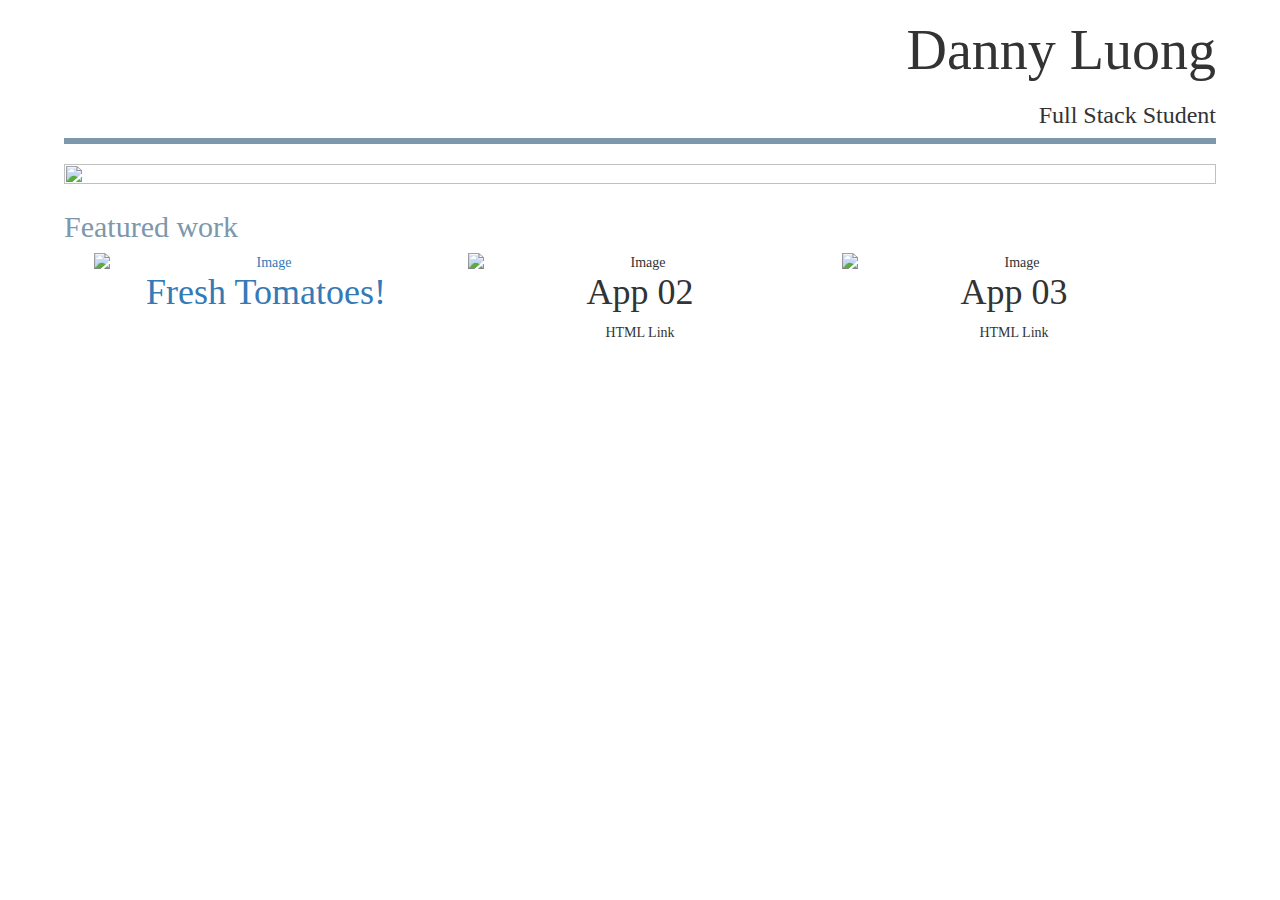
==== portfolio.html @ 6688a9c5 "First Attempt" ====
<!DOCTYPE html>
<html lang="en">
  <head>
    <title>Portfolio Site!</title>
    <meta charset="utf-8">
    <meta name="viewport" content="width=device-width, initial-scale=1.0">
    <link rel="stylesheet" href="https://maxcdn.bootstrapcdn.com/bootstrap/3.3.7/css/bootstrap.min.css">
    <script src="https://maxcdn.bootstrapcdn.com/bootstrap/3.3.7/js/bootstrap.min.js"></script>
    <link rel="stylesheet" type="text/css" href="default.css">
  </head>
  <body>

    <div>
      <h1 class="myName">Danny Luong</h1>
      <h3 class="myTitle">Full Stack Student</h3>
      <div class="dividerLine"></div>
    </div>

      <img class="codeImage" src="https://i.gyazo.com/bce5002773ff7bb149c955ff3112adb7.png"></img>
      
      <h2>Featured work</h2>
      <div class="container-fluid bg-3 text-center">
        <div class="row featured"></div>
          <div class="col-md-4 col-sm-6" >
            <a href="https://github.com/DanSLuong/Movie-Trailer-Website/blob/master/fresh_tomatoes.html">
              <img src="https://i.gyazo.com/cf6c7ba617ef6e7d177ee64c5d865f96.jpg" class="projectImage" style="width:100%" alt="Image"></img>
              <h1>Fresh Tomatoes!</h1>
            </a>
          </div>
          <div class="col-md-4 col-sm-6" >
            <img src="https://placehold.it/150x80?text=IMAGE" class="projectImage" style="width:100%" alt="Image"></img>
            <h1>App 02</h1>
            <p class="projectLink">HTML Link</p>
          </div>
          <div class="col-md-4 col-sm-6" >
            <img src="https://placehold.it/150x80?text=IMAGE" class="projectImage" style="width:100%" alt="Image"></img>
            <h1>App 03</h1>
            <p class="projectLink">HTML Link</p>
          </div>  
        </div>
      </div>

    </div>
  </body>
</html>
---- default.css ----
body{
    position: relative;
    text-align: center;
    font-family: Calibri;
    width: 90%;
    margin-left: 5%;
}
.myName{
    position: relative;
    text-align: right;
    width: 100%;
    font-size: 4em;
}
.myTitle{
    position: relative;
    text-align: right;
}
.dividerLine{
    border-bottom: 6px solid #7d97ad;
    margin-bottom: 20px;
}
.projectImage{
    width: 100%;
    height: 100%;
    float: left;
}
h2{
    color: #7d97ad;
    text-align: left;
}
.codeImage{
    width: 100%;
    height: 100%;
}
.featured{
    background-color: gray;
}
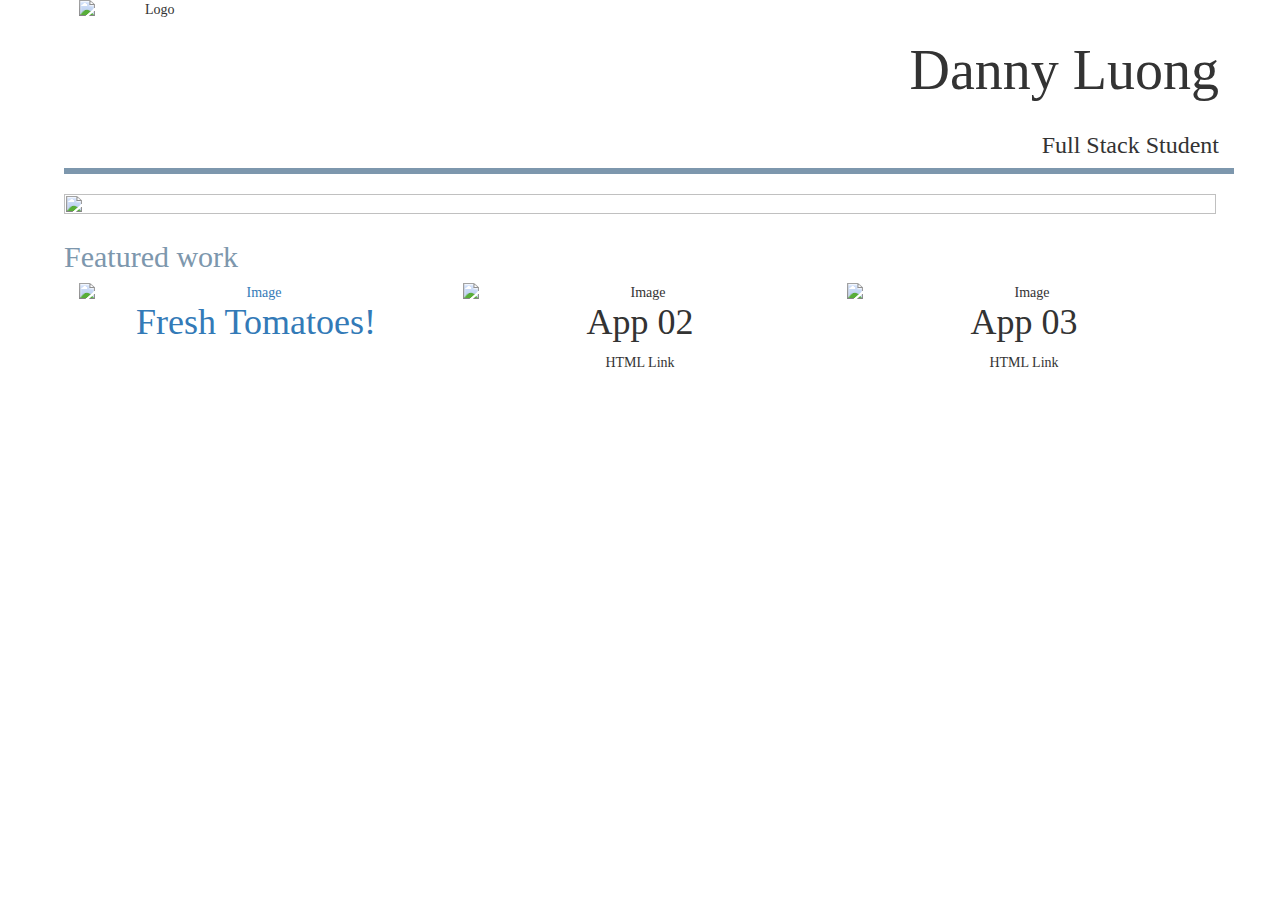
==== commit 3dd2e1dd: "Updated portfolio.html" ====
--- a/portfolio.html
+++ b/portfolio.html
@@ -1,46 +1,56 @@
-
 <!DOCTYPE html>
 <html lang="en">
-  <head>
-    <title>Portfolio Site!</title>
-    <meta charset="utf-8">
-    <meta name="viewport" content="width=device-width, initial-scale=1.0">
-    <link rel="stylesheet" href="https://maxcdn.bootstrapcdn.com/bootstrap/3.3.7/css/bootstrap.min.css">
-    <script src="https://maxcdn.bootstrapcdn.com/bootstrap/3.3.7/js/bootstrap.min.js"></script>
-    <link rel="stylesheet" type="text/css" href="default.css">
-  </head>
-  <body>
 
-    <div>
-      <h1 class="myName">Danny Luong</h1>
-      <h3 class="myTitle">Full Stack Student</h3>
-      <div class="dividerLine"></div>
+<head>
+  <title>Portfolio Site!</title>
+  <meta charset="utf-8">
+  <meta name="viewport" content="width=device-width, initial-scale=1.0">
+  <link rel="stylesheet" href="https://maxcdn.bootstrapcdn.com/bootstrap/3.3.7/css/bootstrap.min.css">
+  <script src="https://maxcdn.bootstrapcdn.com/bootstrap/3.3.7/js/bootstrap.min.js"></script>
+  <link rel="stylesheet" type="text/css" href="css/default.css">
+</head>
+
+<body class="conttainer">
+
+  <header class="container">
+    <!--Name, title, and a divider created using a border-bottom CSS-->
+    <!--row for logo and name-->
+    <div class="row">
+      <img src="https://media.glassdoor.com/o/659776/udacity-squarelogo-1458083545831.jpg" class="logoImage col-md-6" alt="Logo"></img>
+      <h1 class="myName col-md-6">Danny Luong</h1>
+      <h3 class="myTitle col-md-12">Full Stack Student</h3>
+      <div class="dividerLine col-md-12"></div>
     </div>
+  </header>
 
-      <img class="codeImage" src="https://i.gyazo.com/bce5002773ff7bb149c955ff3112adb7.png"></img>
-      
-      <h2>Featured work</h2>
-      <div class="container-fluid bg-3 text-center">
-        <div class="row featured"></div>
-          <div class="col-md-4 col-sm-6" >
-            <a href="https://github.com/DanSLuong/Movie-Trailer-Website/blob/master/fresh_tomatoes.html">
-              <img src="https://i.gyazo.com/cf6c7ba617ef6e7d177ee64c5d865f96.jpg" class="projectImage" style="width:100%" alt="Image"></img>
-              <h1>Fresh Tomatoes!</h1>
-            </a>
-          </div>
-          <div class="col-md-4 col-sm-6" >
-            <img src="https://placehold.it/150x80?text=IMAGE" class="projectImage" style="width:100%" alt="Image"></img>
-            <h1>App 02</h1>
-            <p class="projectLink">HTML Link</p>
-          </div>
-          <div class="col-md-4 col-sm-6" >
-            <img src="https://placehold.it/150x80?text=IMAGE" class="projectImage" style="width:100%" alt="Image"></img>
-            <h1>App 03</h1>
-            <p class="projectLink">HTML Link</p>
-          </div>  
-        </div>
-      </div>
+  <!--Image of random code-->
+  <img class="codeImage" src="https://i.gyazo.com/bce5002773ff7bb149c955ff3112adb7.png"></img>
 
-    </div>
-  </body>
+  <h2>Featured work</h2>
+  <!--div with the class container-fluid-->
+  <div class="container-fluid bg-3 text-center">
+    <!--class row will alow us to arrange the project images according to the page size-->
+    <section class="row featured">
+      <article class="col-md-4 col-sm-6">
+        <a href="https://github.com/DanSLuong/Movie-Trailer-Website/blob/master/fresh_tomatoes.html">
+          <img src="https://i.gyazo.com/cf6c7ba617ef6e7d177ee64c5d865f96.jpg" class="projectImage" alt="Image"></img>
+          <h1>Fresh Tomatoes!</h1>
+        </a>
+      </article>
+      <article class="col-md-4 col-sm-6">
+        <img src="https://placehold.it/150x80?text=IMAGE" class="projectImage"alt="Image"></img>
+        <h1>App 02</h1>
+        <p class="projectLink">HTML Link</p>
+      </article>
+      <article class="col-md-4 col-sm-6">
+        <img src="https://placehold.it/150x80?text=IMAGE" class="projectImage" alt="Image"></img>
+        <h1>App 03</h1>
+        <p class="projectLink">HTML Link</p>
+      </article>
+    </section>
+  </div>
+
+  </div>
+</body>
+
 </html>
--- a/css/default.css
+++ b/css/default.css
@@ -0,0 +1,42 @@
+body{
+    position: relative;
+    text-align: center;
+    font-family: Calibri;
+    width: 90%;
+    margin-left: 5%;
+}
+.logoImage{
+    width: 15%;
+    float: left;
+}
+.myName{
+    position: relative;
+    text-align: right;
+    width: 100%;
+    font-size: 4em;
+}
+.myTitle{
+    position: relative;
+    text-align: right;
+}
+.dividerLine{
+    border-bottom: 6px solid #7d97ad;
+    margin-bottom: 20px;
+}
+.projectImage{
+    width: 100%;
+    height: 100%;
+    float: left;
+}
+h2{
+    color: #7d97ad;
+    text-align: left;
+}
+.codeImage{
+    width: 100%;
+    height: 100%;
+}
+.featured{
+    background-color: white;
+}
+
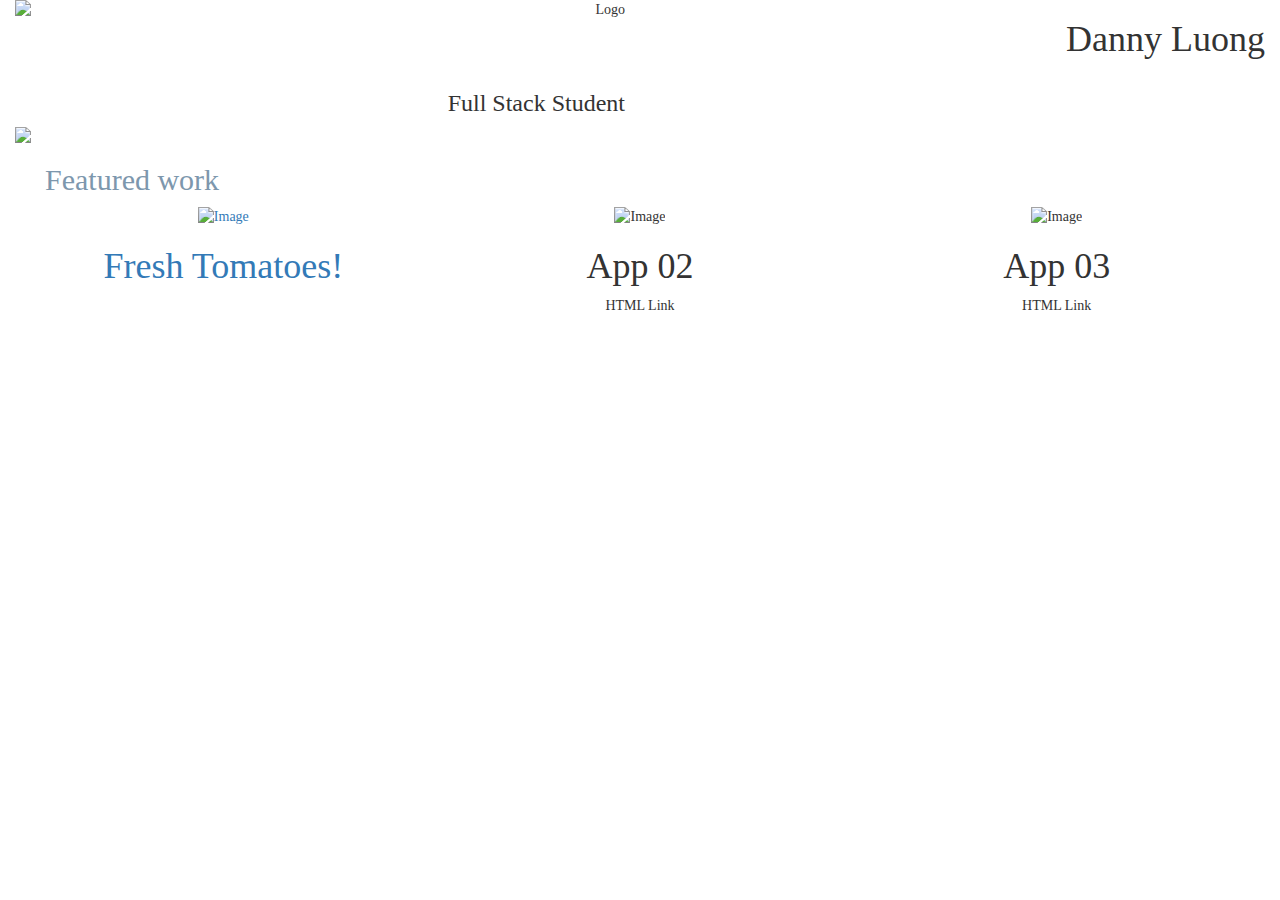
==== commit 5a891ca8: "Update portfolio.html" ====
--- a/portfolio.html
+++ b/portfolio.html
@@ -10,42 +10,46 @@
   <link rel="stylesheet" type="text/css" href="css/default.css">
 </head>
 
-<body class="conttainer">
+<body class="container-fluid bg-3">
 
-  <header class="container">
+  <header>
     <!--Name, title, and a divider created using a border-bottom CSS-->
     <!--row for logo and name-->
-    <div class="row">
-      <img src="https://media.glassdoor.com/o/659776/udacity-squarelogo-1458083545831.jpg" class="logoImage col-md-6" alt="Logo"></img>
-      <h1 class="myName col-md-6">Danny Luong</h1>
-      <h3 class="myTitle col-md-12">Full Stack Student</h3>
-      <div class="dividerLine col-md-12"></div>
+    <div class="row"> 
+      <img class="logo-image col-md-6 col-sm-6" src="https://media.glassdoor.com/o/659776/udacity-squarelogo-1458083545831.jpg" sizes="(max-width: 40em) 100vw, 50vw" alt="Logo">
+      <h1 class="my-name col-md-6 col-sm-6">Danny Luong</h1>
+      <h3 class="my-title col-md-6 col-sm-6">Full Stack Student</h3> 
     </div>
   </header>
 
+  <div class="row">
+      <div class="divider-line col-md-12 col-sm-12"></div>
+  </div>
   <!--Image of random code-->
-  <img class="codeImage" src="https://i.gyazo.com/bce5002773ff7bb149c955ff3112adb7.png"></img>
+  <div class="row">
+      <img class="code-image col-md-12" src="https://i.gyazo.com/bce5002773ff7bb149c955ff3112adb7.png">
+  </div>
 
-  <h2>Featured work</h2>
   <!--div with the class container-fluid-->
   <div class="container-fluid bg-3 text-center">
+    <h2 class="col-md-12">Featured work</h2>
     <!--class row will alow us to arrange the project images according to the page size-->
     <section class="row featured">
-      <article class="col-md-4 col-sm-6">
+      <article class="col-md-4 col-sm-4">
         <a href="https://github.com/DanSLuong/Movie-Trailer-Website/blob/master/fresh_tomatoes.html">
-          <img src="https://i.gyazo.com/cf6c7ba617ef6e7d177ee64c5d865f96.jpg" class="projectImage" alt="Image"></img>
+          <img class="project-image" src="https://i.gyazo.com/cf6c7ba617ef6e7d177ee64c5d865f96.jpg" alt="Image">
           <h1>Fresh Tomatoes!</h1>
         </a>
       </article>
-      <article class="col-md-4 col-sm-6">
-        <img src="https://placehold.it/150x80?text=IMAGE" class="projectImage"alt="Image"></img>
+      <article class="col-md-4 col-sm-4">
+        <img class="project-image" src="https://placehold.it/150x80?text=IMAGE" alt="Image">
         <h1>App 02</h1>
-        <p class="projectLink">HTML Link</p>
+        <p class="project-link">HTML Link</p>
       </article>
-      <article class="col-md-4 col-sm-6">
-        <img src="https://placehold.it/150x80?text=IMAGE" class="projectImage" alt="Image"></img>
+      <article class="col-md-4 col-sm-4">
+        <img class="project-image" src="https://placehold.it/150x80?text=IMAGE" class="project-image" alt="Image">
         <h1>App 03</h1>
-        <p class="projectLink">HTML Link</p>
+        <p class="project-link">HTML Link</p>
       </article>
     </section>
   </div>
--- a/css/default.css
+++ b/css/default.css
@@ -2,11 +2,16 @@
     position: relative;
     text-align: center;
     font-family: Calibri;
-    width: 90%;
+    max-width: 100%;
     margin-left: 5%;
+    margin-right:5%;
+}
+header{
+    text-align: right;
 }
 .logoImage{
-    width: 15%;
+    min-height: 5%;
+    max-width: 15%;
     float: left;
 }
 .myName{
@@ -39,4 +44,3 @@
 .featured{
     background-color: white;
 }
-
